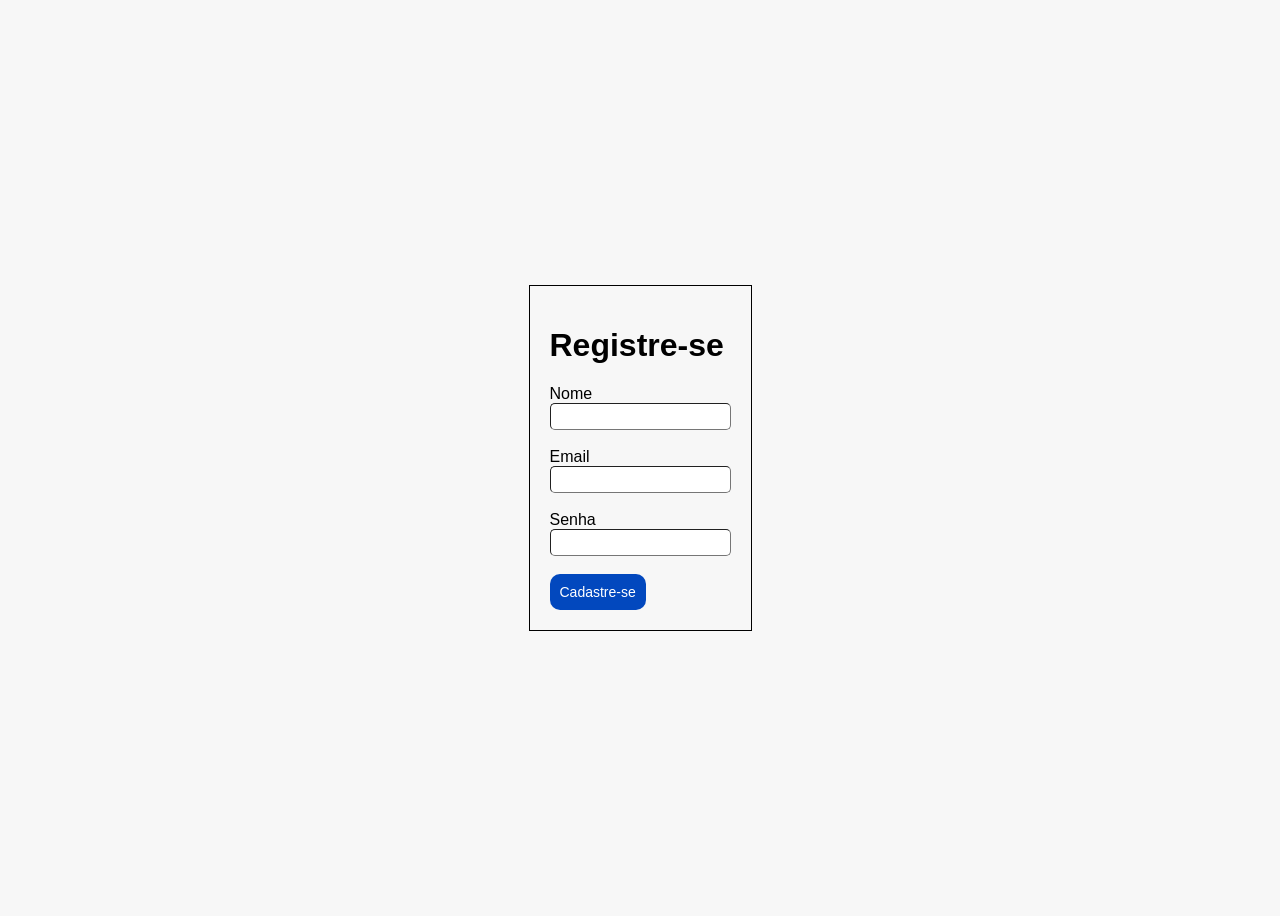
==== front-end/cadastro.html @ 24a60294 "Adicionando o back-end" ====
<!DOCTYPE html>
<html lang="en">
<head>
    <meta charset="UTF-8">
    <meta name="viewport" content="width=device-width, initial-scale=1.0">
    <link rel="stylesheet" href="./css/styles.css">
    <title>Cadastro</title>
</head>
<body>
    <div id="signup-box" class="form-container">
        <div id="title-signup">
            <h1>Registre-se</h1>
        </div>
        <div>
            <form>
                <label for="username">Nome</label> <br>
                <input type="text" id="username" name="username" required> <br><br>
                <label for="email">Email</label> <br>
                <input type="text" id="email" name="email" required> <br><br>
                <label for="password">Senha</label> <br>
                <input type="password" id="password" name="password" required> <br> <br>
                <button type="button" class="button-solid" onclick="signup()">Cadastre-se</button>
            </form>
        </div>
    </div>
    <script>
        function signup(){
            const username = document.querySelector("#username").value;
            const email = document.querySelector("#email").value;
            const password = document.querySelector("#password").value;

            const users = {
                usernames: username,
                emails: email,
                passwords: password
            }

            console.log(users);
        }
    </script>
</body>
</html>
---- front-end/css/styles.css ----
body{
    display: flex;
    align-items: center;
    justify-content: center;
    height: 100vh;
    background-color: #F7F7F7;
    font-family: 'Lucida Sans', 'Lucida Sans Regular', 'Lucida Grande', 'Lucida Sans Unicode', Geneva, Verdana, sans-serif;
}

h1{
    display: flex;
    justify-self: center;
    font-family: Arial, Helvetica, sans-serif;

}

button, input{
    font-family: inherit;
}

button{
    cursor: pointer;

}

input{
    padding: 5px;
    border-radius: 5px;
    border-width: thin;
}

.button-solid{
    display: flex;
    justify-self: center;
    background-color: #0248BE;
    color: #FFFFFF;
    font-size: 14px;
    font-weight: 500;
    padding: 10px;
    border-radius: 10px;
    border: none
}

.button-solid:hover{
    background-color: #033589;
}

.button-solid:active{
    transform: scale(0.95);
}

.form-container{
    padding: 20px;
    border: 0.5px solid black;
}
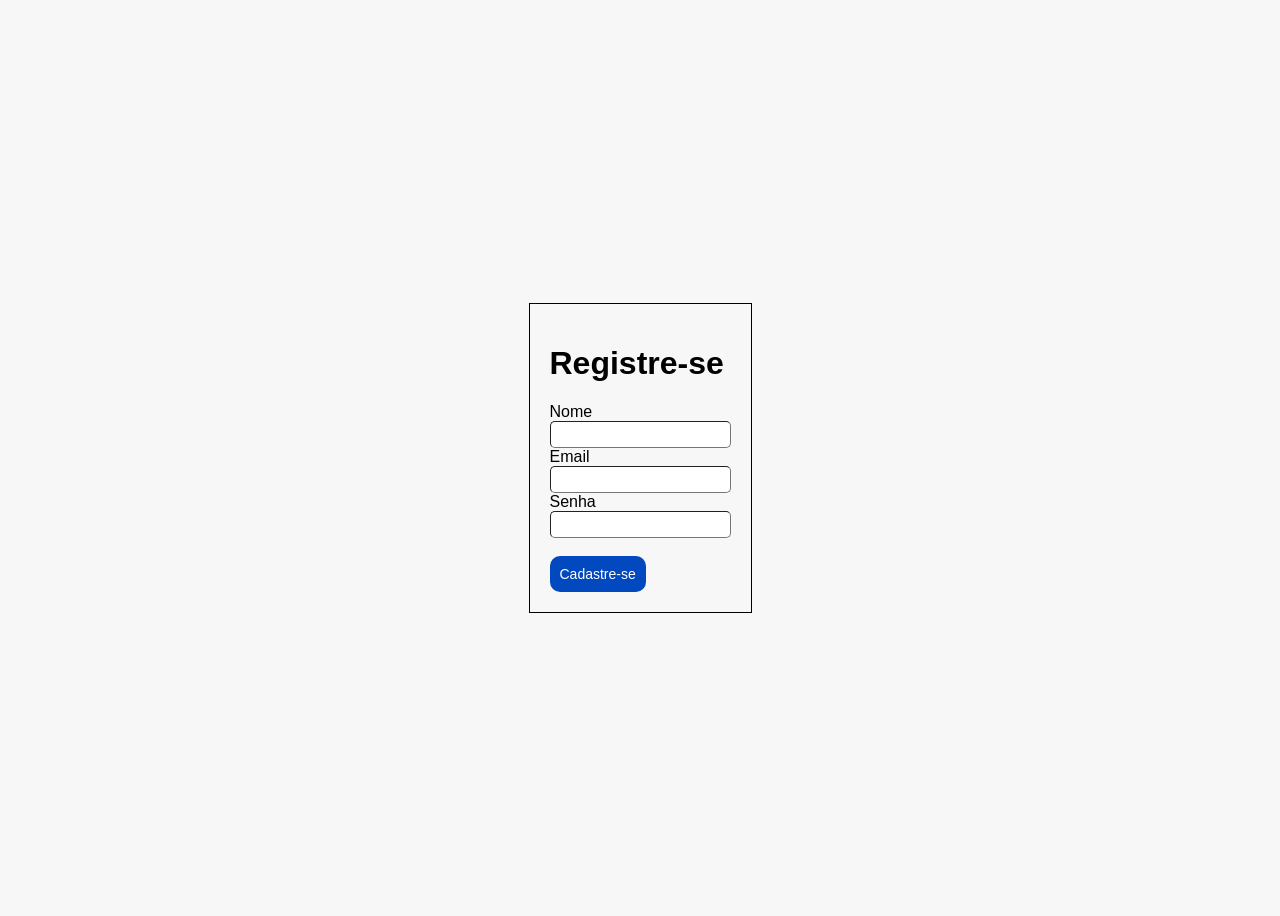
==== commit 9c001f33: "Melhorando a prevencao de erros e separando os scripts do front" ====
--- a/front-end/cadastro.html
+++ b/front-end/cadastro.html
@@ -1,9 +1,10 @@
 <!DOCTYPE html>
-<html lang="en">
+<html lang="pt-br">
 <head>
     <meta charset="UTF-8">
     <meta name="viewport" content="width=device-width, initial-scale=1.0">
     <link rel="stylesheet" href="./css/styles.css">
+    <script src="js/ui.js" type="module" defer></script>
     <title>Cadastro</title>
 </head>
 <body>
@@ -14,29 +15,19 @@
         <div>
             <form>
                 <label for="username">Nome</label> <br>
-                <input type="text" id="username" name="username" required> <br><br>
+                <input type="text" id="username" name="username" required> <br>
+                <div class="error" id="invalid-name-error">Informe um nome válido!</div>
+
                 <label for="email">Email</label> <br>
-                <input type="text" id="email" name="email" required> <br><br>
+                <input type="text" id="email" name="email" required> <br>
+                <div class="error" id="invalid-email-error">Informe um E-mail válido!</div>
+
                 <label for="password">Senha</label> <br>
                 <input type="password" id="password" name="password" required> <br> <br>
-                <button type="button" class="button-solid" onclick="signup()">Cadastre-se</button>
+                <div class="error" id="invalid-password-error">Senha inválida!</div>
+                <button id="signup-button" type="reset" class="button-solid">Cadastre-se</button>
             </form>
         </div>
     </div>
-    <script>
-        function signup(){
-            const username = document.querySelector("#username").value;
-            const email = document.querySelector("#email").value;
-            const password = document.querySelector("#password").value;
-
-            const users = {
-                usernames: username,
-                emails: email,
-                passwords: password
-            }
-
-            console.log(users);
-        }
-    </script>
 </body>
 </html>
--- a/front-end/css/styles.css
+++ b/front-end/css/styles.css
@@ -52,4 +52,9 @@
 .form-container{
     padding: 20px;
     border: 0.5px solid black;
+}
+
+.error{
+    color: red;
+    display: none;
 }
